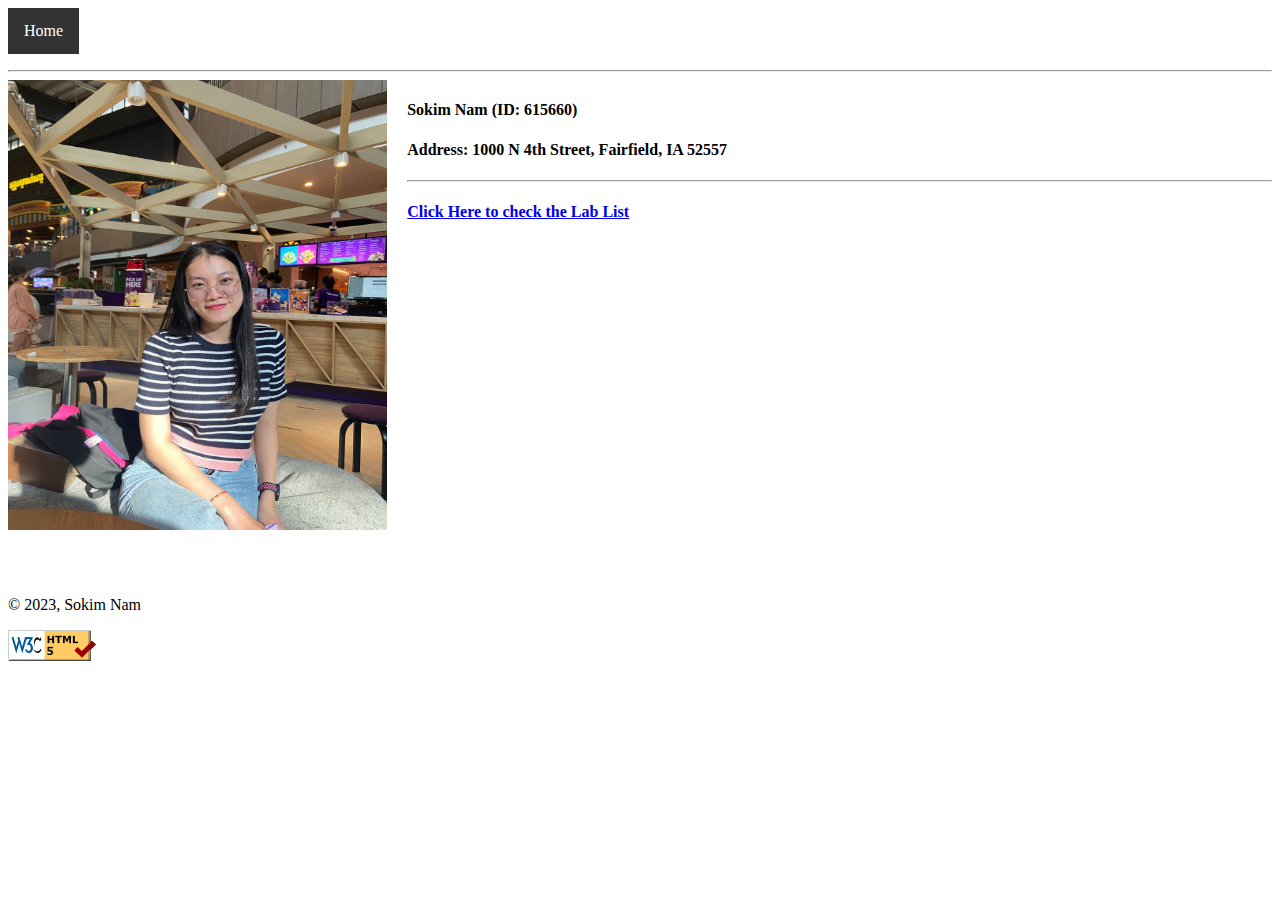
==== index.html @ eb50a5db "lab 1" ====
<!DOCTYPE html>
<html lang="en">
<head>
    <meta charset="UTF-8">
    <meta http-equiv="X-UA-Compatible" content="IE=edge">
    <meta name="viewport" content="width=device-width, initial-scale=1.0">
    <link rel="stylesheet" href="../css/style.css">
    <title>Sokim Nam</title>
</head>
<body>
    <header>
        <nav class="nav_bar">
            <a href="/index.html">Home</a>
        </nav>
    </header>
    <br>
    <br>
    <br>
    <hr>
    <main>
        <div class="main_box">
            <div class="box_left">
                <div class="box_left_profile_pic">
                    <img src="/img/profile.jpg" style="width: 100%; height: 100%;">
                </div>
                
            </div>
            <div class="box_right">
                <div class="box_right_labs" style="padding-left: 20px;">
                    
                    <div class="box_left_profile_description">
                        <h4>Sokim Nam (ID: 615660)</h4>
                        <h4>Address: 1000 N 4th Street, Fairfield, IA 52557</h4>
                    </div>
                    <hr>
                    <h4><a href="/Lab1/index.html">Click Here to check the Lab List</a></h4>
                </div>
            </div>
        </div>
    </main>
    <footer>
        <p>&copy; 2023, Sokim Nam</p>
        <a href="https://validator.w3.org/check?url=https://github.com/Sokim17/sokim17.github.io.git/index.html">
            <img src="/img/w3c-html5-logo.png" alt="Validator">
        </a>
    </footer>
</body>
</html>
---- css/style.css ----
.main_box{
    height: 500px;
    width: 100%;
}
.box_left{
    height: 500px;
    width: 30%;
    float: left;
}
.box_left_profile_pic{
    height: 450px;
    width: 100%;
}
.box_right{
    height: 500px;
    width: 70%;
    float: right;
}
.nav_bar a{
    list-style-type: none;
    margin: 0;
    padding: 0;
    overflow: hidden;
    background-color: #333;
    display: block;
    color: white;
    text-align: center;
    padding: 14px 16px;
    text-decoration: none;
    float: left;
}
.nav_bar a:hover{
    background-color: #111;
}
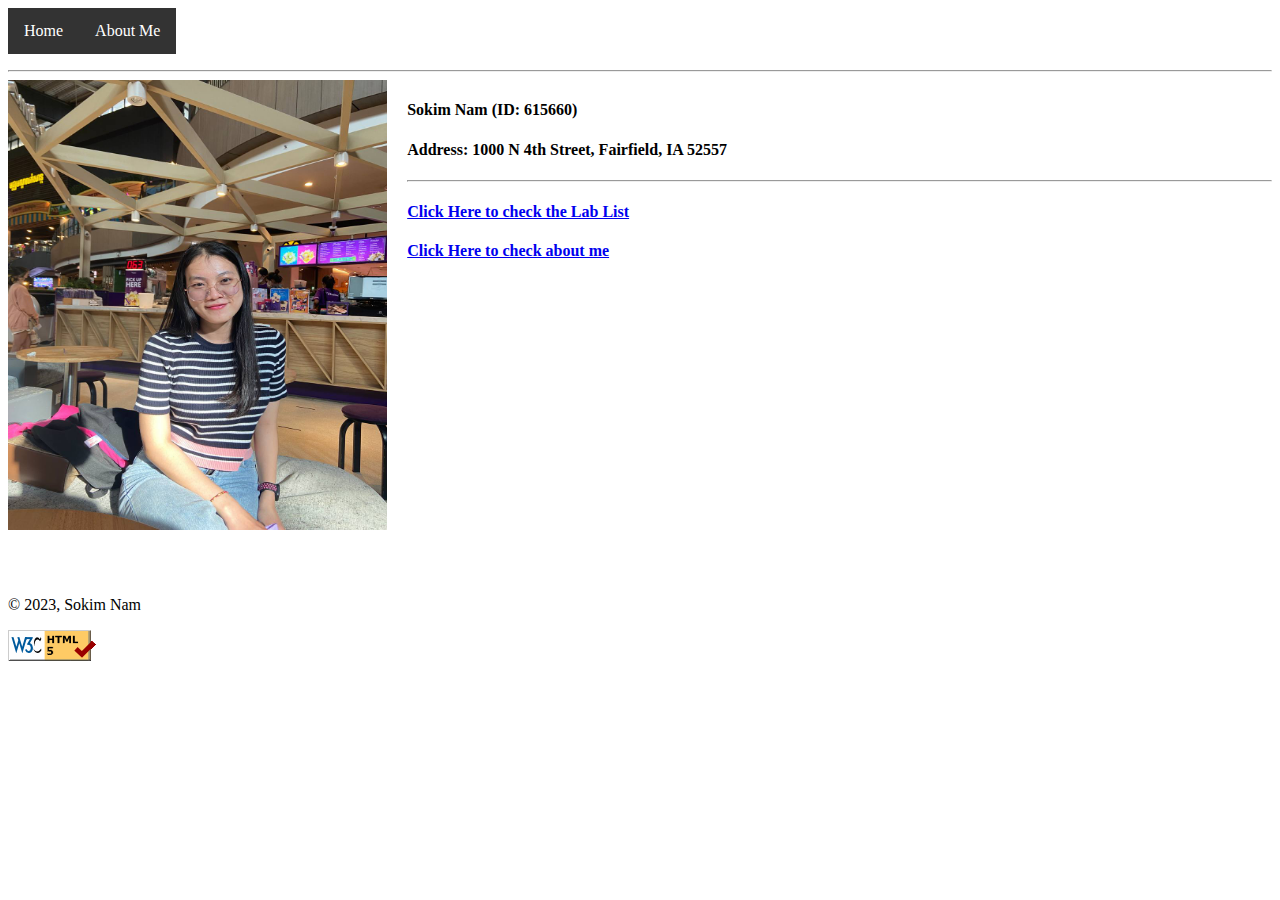
==== commit 6303efde: "lab 2" ====
--- a/index.html
+++ b/index.html
@@ -11,6 +11,7 @@
     <header>
         <nav class="nav_bar">
             <a href="/index.html">Home</a>
+            <a href="/Lab1/aboutme.html">About Me</a>
         </nav>
     </header>
     <br>
@@ -21,7 +22,7 @@
         <div class="main_box">
             <div class="box_left">
                 <div class="box_left_profile_pic">
-                    <img src="/img/profile.jpg" style="width: 100%; height: 100%;">
+                    <img src="/img/profile.jpg" style="width: 100%; height: 100%;" alt="profile-pic">
                 </div>
                 
             </div>
@@ -34,6 +35,7 @@
                     </div>
                     <hr>
                     <h4><a href="/Lab1/index.html">Click Here to check the Lab List</a></h4>
+                    <h4><a href="/Lab1/aboutme.html">Click Here to check about me</a></h4>
                 </div>
             </div>
         </div>
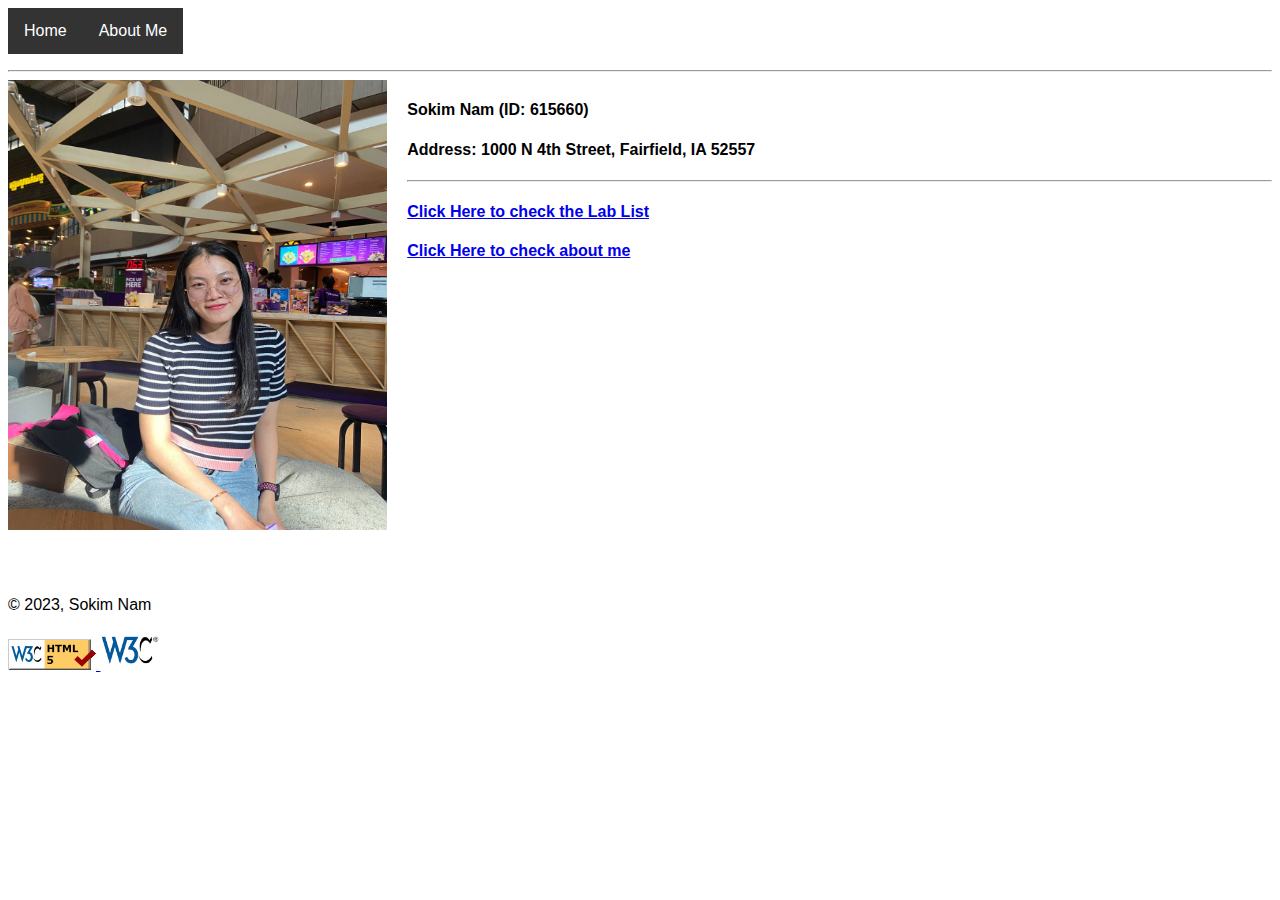
==== commit 862c7818: "lab 2" ====
--- a/index.html
+++ b/index.html
@@ -5,6 +5,7 @@
     <meta http-equiv="X-UA-Compatible" content="IE=edge">
     <meta name="viewport" content="width=device-width, initial-scale=1.0">
     <link rel="stylesheet" href="../css/style.css">
+    <link rel="stylesheet" href="../css/styleme.css">
     <title>Sokim Nam</title>
 </head>
 <body>
@@ -28,7 +29,6 @@
             </div>
             <div class="box_right">
                 <div class="box_right_labs" style="padding-left: 20px;">
-                    
                     <div class="box_left_profile_description">
                         <h4>Sokim Nam (ID: 615660)</h4>
                         <h4>Address: 1000 N 4th Street, Fairfield, IA 52557</h4>
@@ -45,6 +45,9 @@
         <a href="https://validator.w3.org/check?url=https://github.com/Sokim17/sokim17.github.io.git/index.html">
             <img src="/img/w3c-html5-logo.png" alt="Validator">
         </a>
+        <a href="https://jigsaw.w3.org/css-validator/validator?uri=https://github.com/Sokim17/sokim17.github.io.git">
+            <img src="/img/w3c-css-logo.png" alt="Validator" style="width: 60px;">
+        </a>
     </footer>
 </body>
 </html>--- a/css/styleme.css
+++ b/css/styleme.css
@@ -0,0 +1,36 @@
+*{
+    font-family:'Trebuchet MS', 'Lucida Sans Unicode', 'Lucida Grande', 'Lucida Sans', Arial, sans-serif
+}
+.main_about_me_box{
+    padding:10px 100px 15px 100px;
+}
+.about_me_box{
+    height: 800px;
+    width: 100%;
+}
+.content_box{
+    height: 700px;
+    width: 100%;
+}
+h3,h1{
+    color: cadetblue;
+}
+.favorite_movies ul{
+    list-style: decimal;
+}
+.anime_intro{
+    font-style: italic;
+}
+.happy{
+    /* background-color: aquamarine; */
+    width: 100px;
+    height: 100px;
+    float: left;
+    margin: 0px 100px 0px 100px;
+}
+.sad{
+    /* background-color: aquamarine; */
+    width: 100px;
+    height: 100px;
+    float: left;
+}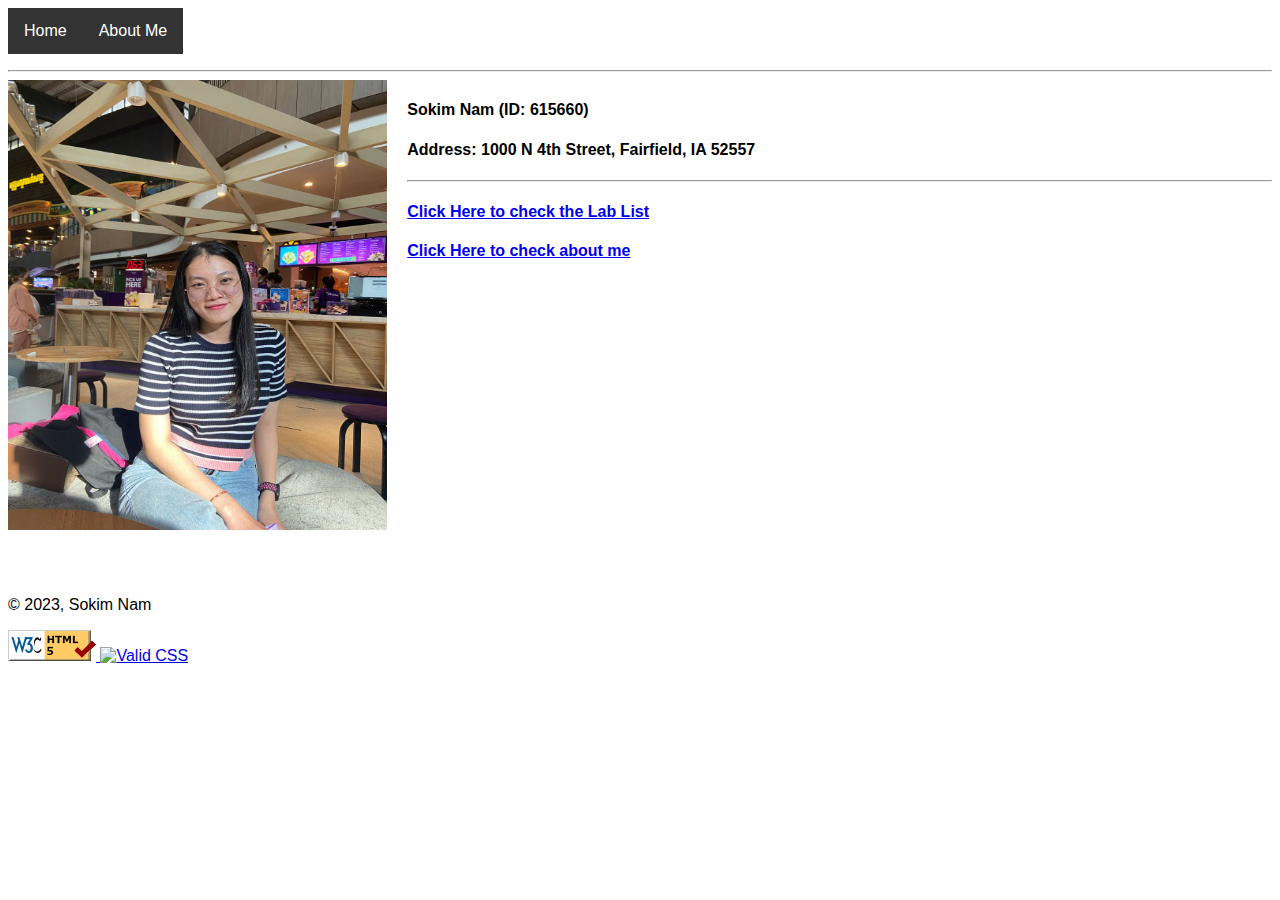
==== commit e6eaaceb: "lab 2" ====
--- a/index.html
+++ b/index.html
@@ -42,11 +42,11 @@
     </main>
     <footer>
         <p>&copy; 2023, Sokim Nam</p>
-        <a href="https://validator.w3.org/check?url=https://github.com/Sokim17/sokim17.github.io.git/index.html">
+        <a href="https://validator.w3.org/check?url=https://github.com/Sokim17/sokim17.github.io.git">
             <img src="/img/w3c-html5-logo.png" alt="Validator">
         </a>
-        <a href="https://jigsaw.w3.org/css-validator/validator?uri=https://github.com/Sokim17/sokim17.github.io.git">
-            <img src="/img/w3c-css-logo.png" alt="Validator" style="width: 60px;">
+        <a href="https://jigsaw.w3.org/css-validator/validator?uri=https://github.com/Sokim17/sokim17.github.io.git/styleme.css">
+            <img src="http://jigsaw.w3.org/css-validator/images/vcss" alt="Valid CSS" style="width: 60px;">
         </a>
     </footer>
 </body>
--- a/css/styleme.css
+++ b/css/styleme.css
@@ -22,14 +22,12 @@
     font-style: italic;
 }
 .happy{
-    /* background-color: aquamarine; */
     width: 100px;
     height: 100px;
     float: left;
     margin: 0px 100px 0px 100px;
 }
 .sad{
-    /* background-color: aquamarine; */
     width: 100px;
     height: 100px;
     float: left;
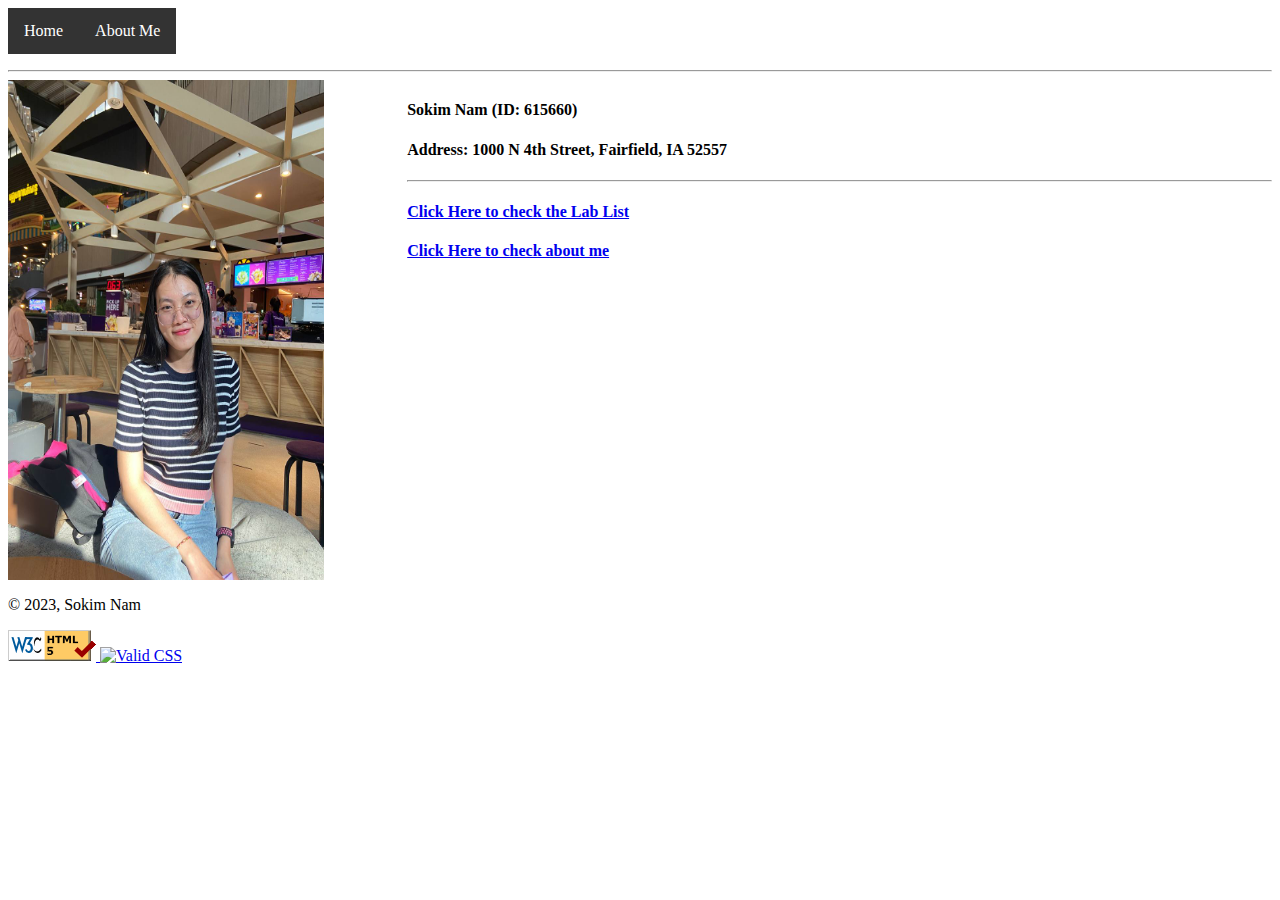
==== commit be0decf7: "lab 2" ====
--- a/index.html
+++ b/index.html
@@ -5,7 +5,6 @@
     <meta http-equiv="X-UA-Compatible" content="IE=edge">
     <meta name="viewport" content="width=device-width, initial-scale=1.0">
     <link rel="stylesheet" href="../css/style.css">
-    <link rel="stylesheet" href="../css/styleme.css">
     <title>Sokim Nam</title>
 </head>
 <body>
@@ -42,10 +41,10 @@
     </main>
     <footer>
         <p>&copy; 2023, Sokim Nam</p>
-        <a href="https://validator.w3.org/check?url=https://github.com/Sokim17/sokim17.github.io.git">
+        <a href="https://validator.w3.org/check?url=https://github.com/Sokim17/sokim17.github.io.git/index.html">
             <img src="/img/w3c-html5-logo.png" alt="Validator">
         </a>
-        <a href="https://jigsaw.w3.org/css-validator/validator?uri=https://github.com/Sokim17/sokim17.github.io.git/styleme.css">
+        <a href="https://jigsaw.w3.org/css-validator/validator?uri=https://github.com/Sokim17/sokim17.github.io.git/css/styleme.css">
             <img src="http://jigsaw.w3.org/css-validator/images/vcss" alt="Valid CSS" style="width: 60px;">
         </a>
     </footer>
--- a/css/style.css
+++ b/css/style.css
@@ -4,11 +4,12 @@
 }
 .box_left{
     height: 500px;
-    width: 30%;
+    width: 25%;
     float: left;
+    background-color: yellow;
 }
 .box_left_profile_pic{
-    height: 450px;
+    height: 500px;
     width: 100%;
 }
 .box_right{
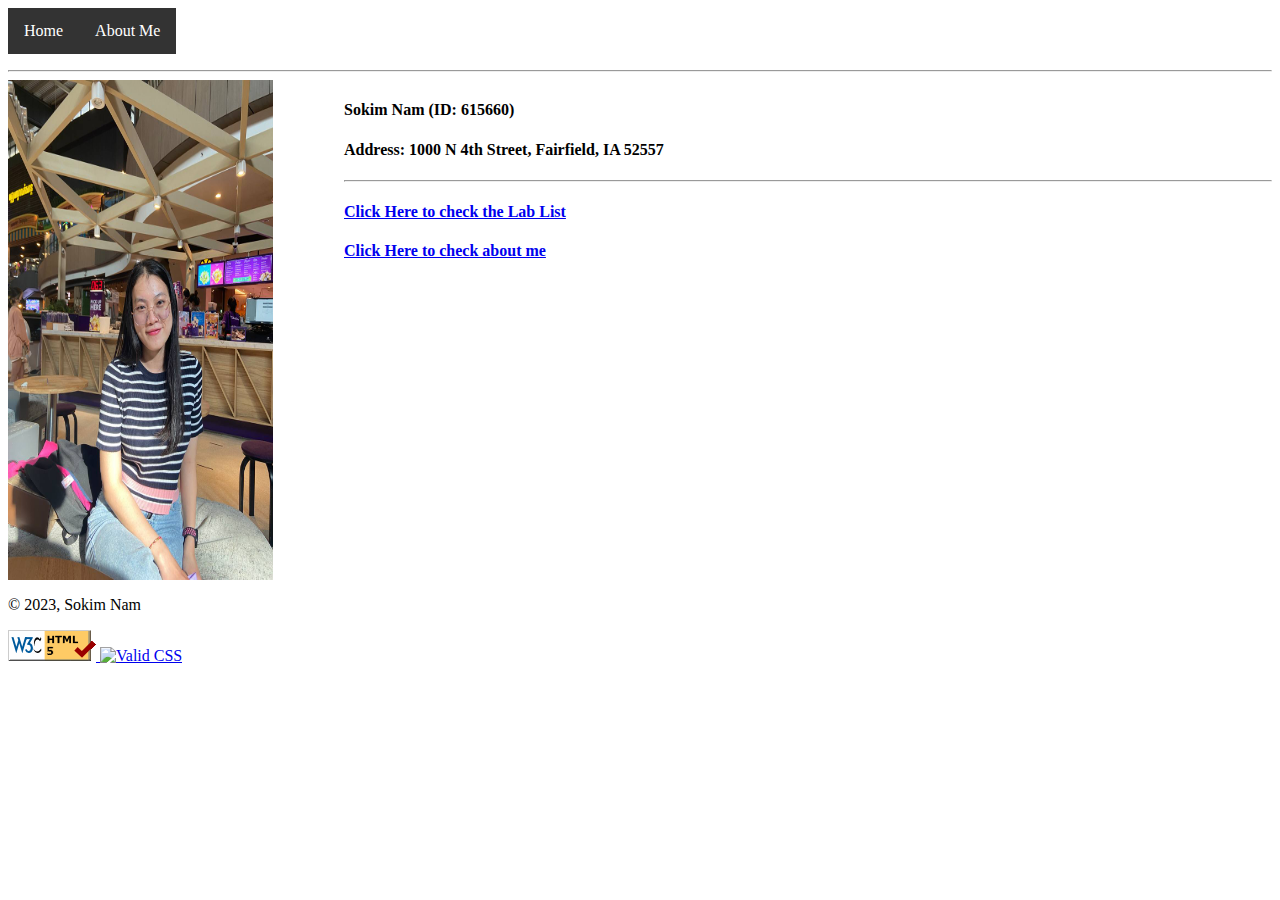
==== commit 17a26dce: "lab 2" ====
--- a/index.html
+++ b/index.html
@@ -4,7 +4,7 @@
     <meta charset="UTF-8">
     <meta http-equiv="X-UA-Compatible" content="IE=edge">
     <meta name="viewport" content="width=device-width, initial-scale=1.0">
-    <link rel="stylesheet" href="../css/style.css">
+    <link rel="stylesheet" href="/css/style.css">
     <title>Sokim Nam</title>
 </head>
 <body>
@@ -41,10 +41,10 @@
     </main>
     <footer>
         <p>&copy; 2023, Sokim Nam</p>
-        <a href="https://validator.w3.org/check?url=https://github.com/Sokim17/sokim17.github.io.git/index.html">
+        <a href="https://validator.w3.org/check?url=https://sokim17.github.io/index.html">
             <img src="/img/w3c-html5-logo.png" alt="Validator">
         </a>
-        <a href="https://jigsaw.w3.org/css-validator/validator?uri=https://github.com/Sokim17/sokim17.github.io.git/css/styleme.css">
+        <a href="https://jigsaw.w3.org/css-validator/validator?uri=https://sokim17.github.io/">
             <img src="http://jigsaw.w3.org/css-validator/images/vcss" alt="Valid CSS" style="width: 60px;">
         </a>
     </footer>
--- a/css/style.css
+++ b/css/style.css
@@ -3,8 +3,7 @@
     width: 100%;
 }
 .box_left{
-    height: 500px;
-    width: 25%;
+    width: 21%;
     float: left;
     background-color: yellow;
 }
@@ -14,7 +13,7 @@
 }
 .box_right{
     height: 500px;
-    width: 70%;
+    width: 75%;
     float: right;
 }
 .nav_bar a{
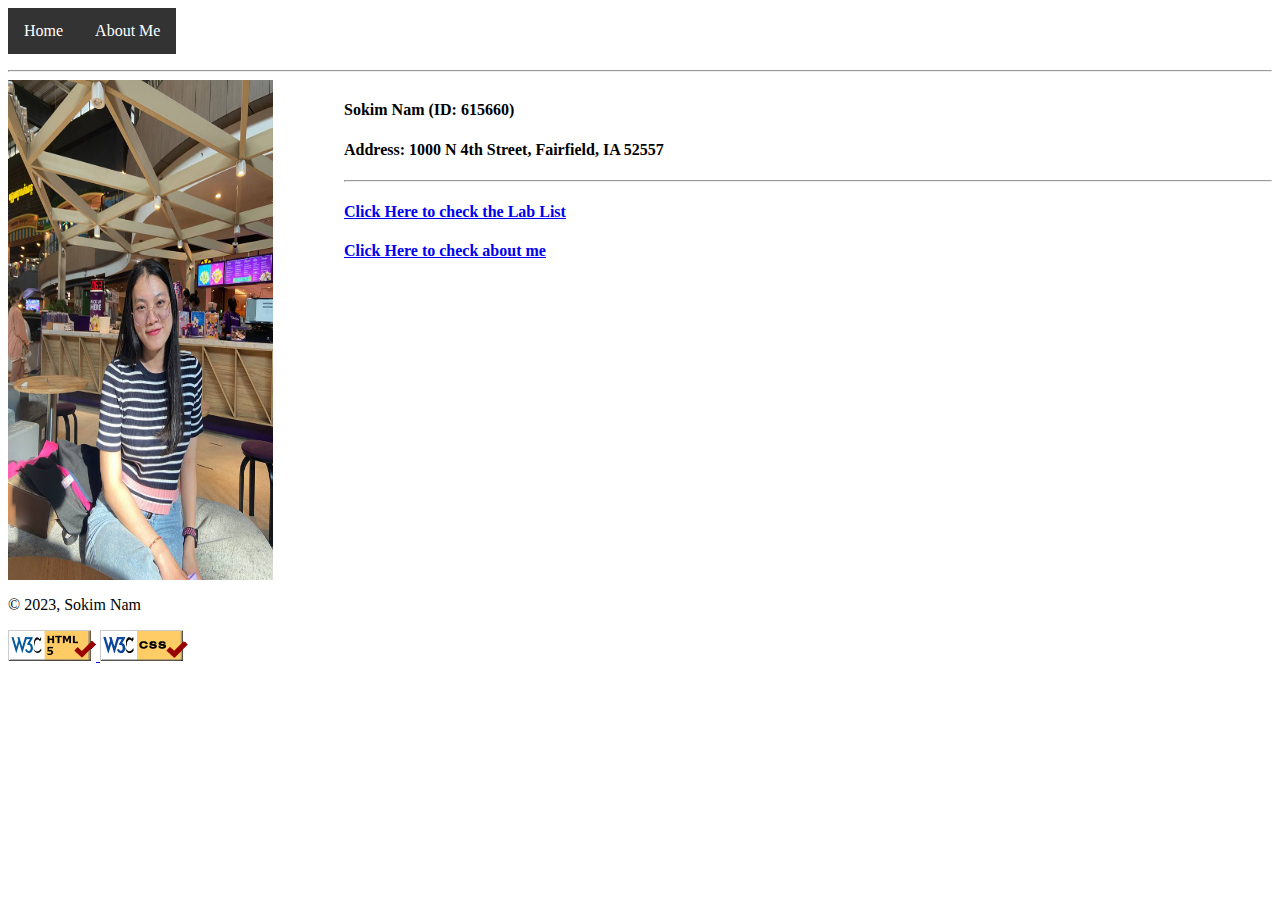
==== commit 297c5719: "assignment 1" ====
--- a/index.html
+++ b/index.html
@@ -44,8 +44,8 @@
         <a href="https://validator.w3.org/check?url=https://sokim17.github.io/index.html">
             <img src="/img/w3c-html5-logo.png" alt="Validator">
         </a>
-        <a href="https://jigsaw.w3.org/css-validator/validator?uri=https://sokim17.github.io/">
-            <img src="http://jigsaw.w3.org/css-validator/images/vcss" alt="Valid CSS" style="width: 60px;">
+        <a href="https://jigsaw.w3.org/css-validator/validator?uri=https://github.com/Sokim17/sokim17.github.io/blob/main/css/style.css">
+            <img src="/img/w3c-css-logo.png" alt="Validator">
         </a>
     </footer>
 </body>
--- a/css/style.css
+++ b/css/style.css
@@ -5,7 +5,6 @@
 .box_left{
     width: 21%;
     float: left;
-    background-color: yellow;
 }
 .box_left_profile_pic{
     height: 500px;
